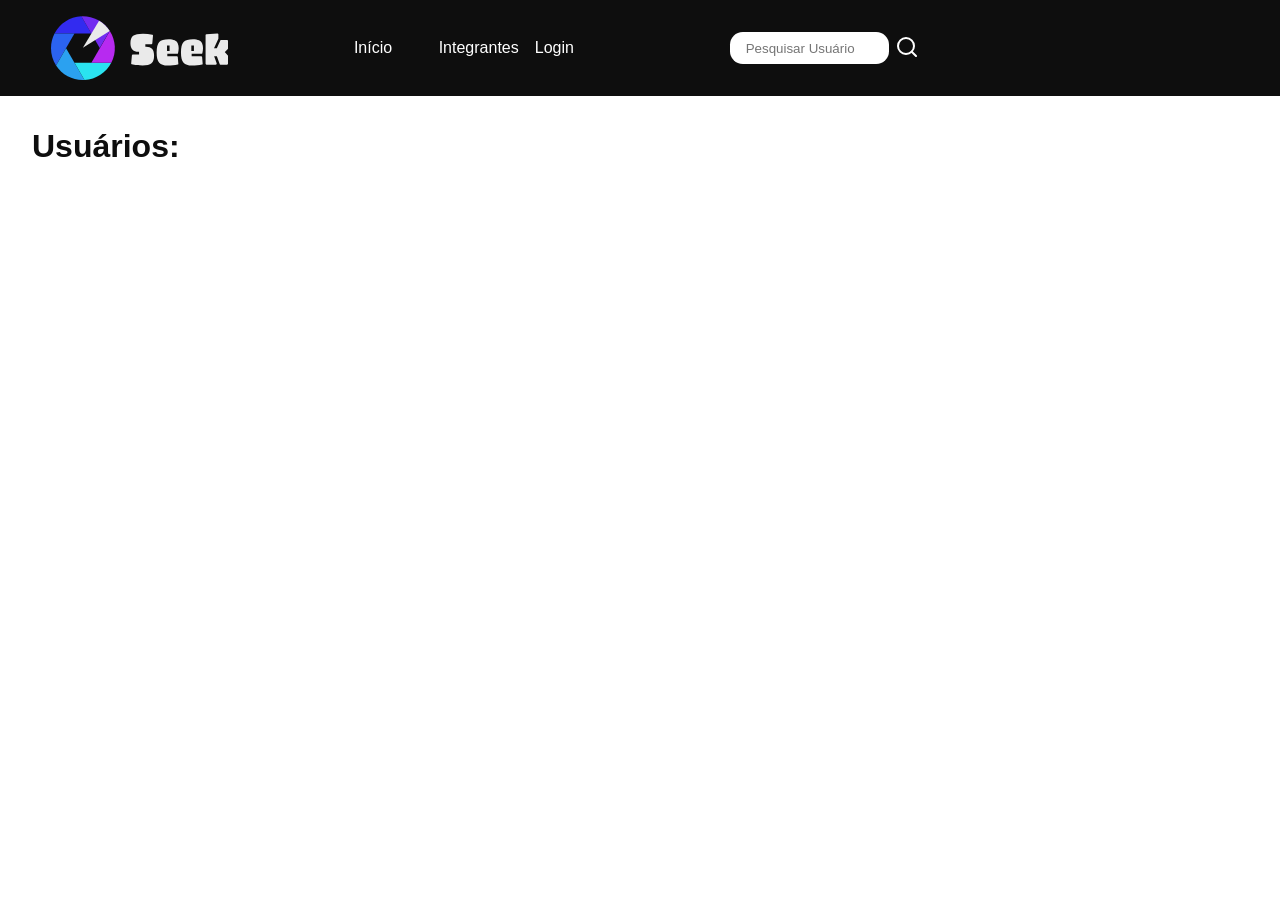
==== index.html @ e59158ec "Add files via upload" ====
<!DOCTYPE html>
<html lang="pt-br">
<head>
    <meta charset="UTF-8">
    <meta name="viewport" content="width=device-width, initial-scale=1.0">
    <script>
        let endpoint = "https://jsonplaceholder.typicode.com/users";

        async function carregarDados() {
            const response = await fetch(endpoint, {
                method: "GET",
                headers: {
                    "Content-Type": "application/json"
                }
            });
            const data = await response.json();

            const container = document.getElementById("dados-container");
            data.forEach(user => {
                const userDiv = document.createElement("div");
                userDiv.innerHTML = `
                    <p>Nome: ${user.name}</p>
                    <p>Apelido: ${user.username}</p>
                    <p>Email: ${user.email}</p>
                    <div class="btn-container">
                        <button><a href="editarPerfil.html">Editar</a></button>
                        <button>Excluir</button>
                    </div>
                `;
                container.appendChild(userDiv);
            });
        }

        window.onload = carregarDados;
    </script>
    <link rel="stylesheet" href="/css/style.css">
    <title>Início</title>
</head>

<body>
    
    <header>

        <div class="logoSite">
            <a href="index.html">
                <img src="/img/Logo.svg" alt="Logo">
            </a>
        </div>

        <nav>

            <div>
                <a href="index.html">Início</a>
            </div>

            <div>
                <a href="integrantes.html">Integrantes</a>
            </div>

            <div>
                <a href="login.html">Login</a>
            </div>

        </nav>

        <div id="pesquisar">

            <form class="formSearch" action="#">
                <input type="search" name="tipo" placeholder="Pesquisar Usuário">
                <button><img src="/img/search2.svg" alt="Lupa"></button>
            </form>

        </div>

    </header>

    <main class="mainIndex">

        <h1>Usuários:</h1>
        <div id="dados-container"></div>

    </main>

</body>
</html>
---- css/style.css ----
:root {
    --cinzaBase: rgb(220, 220, 220);

    --cinzaBasee: rgb(158, 158, 158);

    --cinzaBasec: rgb(215, 214, 214);

    --laranjaBase: rgb(228, 95, 16);

    --brancoBase: rgb(255, 255, 255);

    --preto: #0E0E0E;

    --azulBase: #2B63F0;

    --azulBasee: #00008b;

    --azulBasec: rgb(116, 84, 233);

    --azulDesq: #322BF0;

    --roxobase: #942af1;

    --roxoc: rgb(172, 161, 210);

    --branco: #f3f3f3;

    --vermelhom: #EF0000;

    --ModoEscuroBase: #1F1F1F;
    --ModoEscuroFilt: #131313;
    --ModoEscuroMesc: #656565;
    --ModoEscuroMesc2: #555555;

    --ModoEscuroFontV: #5AB3FF;
    --ModoEscuroFontC: #E197FF;
}

* {
    margin: 0;
    padding: 0;
    box-sizing: border-box;
    font-family: Arial, Helvetica, sans-serif;
}

body {
    min-height: 100vh;
    display: flex;
    flex-direction: column;
    overflow-x: hidden;
}

a {
    text-decoration: none;
    color: var(--brancoBase);
}

/* header */

header {
    background-color: var(--preto);
    padding: 1rem;
    height: 6rem;
    display: flex;
    justify-content: space-around;
    align-items: center;
    gap: 3.5rem;
}

header .logoSite,
header .logoSite a,
header .logoSite a img {
    height: 100%;
}

header nav {
    display: flex;
    align-items: center;
    width: 20%;
    gap: 1rem;
}

header nav a:hover {
    color: var(--azulBase);
    transform: translateY(-0.2rem);
}

header nav div {
    width: 10rem;
}

header #pesquisar,
.formSearch {
    width: 40%;
    height: 100%;
    display: flex;
    align-items: center;
    gap: 0.5rem;
    position: relative;
}

header #pesquisar input {
    border: none;
    outline: none;
    width: 80%;
    height: 50%;
    border-radius: 0.8rem;
    padding: 1rem;
}

header #pesquisar button {
    border: none;
    background: none;
    cursor: pointer;
}

/* main */

main {
    height: auto;
    display: flex;
    flex-direction: column;
    align-items: center;
    justify-content: center;
}

main h1 {
    align-self: flex-start;
    margin: 2rem;
    color: var(--preto);
}

.mainIndex #dados-container {
    display: grid;
    grid-template-columns: repeat(4, 1fr);
    gap: 1rem;
}

.mainIndex #dados-container div {
    background-color: var(--cinzaBase);
    padding: 1rem;
    border-radius: 20px;
    display: flex;
    flex-direction: column;
    gap: 0.5rem;
}

.mainIndex #dados-container div .btn-container {
    display: flex;
    flex-direction: row;
}

.mainIndex #dados-container div .btn-container button {
    border: none;
    background: none;
    color: var(--vermelhom);
    font-weight: bold;
}

.mainIndex #dados-container div a {
    color: var(--azulBase);
    font-weight: bold;
}

/* Integrantes */

.mainIntegrantes ul {
    list-style-type: none;
    display: flex;
    flex-direction: column;
    align-self: flex-start;
    gap: 0.5rem;
    color: var(--preto);
    margin-left: 3rem;
}

/* Editar Perfil */

.mainEdit {
    height: auto;
    display: flex;
    flex-direction: column;
    align-items: center;
    justify-content: center;
}

.formEdit {
    display: flex;
    justify-content: center;
    align-items: center;
    flex-direction: column;
    background-color: var(--brancoBase);
    box-shadow: rgba(0, 0, 0, 0.35) 0px 5px 15px;
    border-radius: 20px;
    padding: 2rem;
}

.formEdit label {
    align-self: flex-start;
    color: var(--preto);
    font-weight: bold;
}

.modalInput {
    border-radius: 20px;
    border: 1px solid var(--cinzaBasec);
    outline: 0 !important;
    box-sizing: border-box;
    padding: 0.75rem 1rem;
    margin-bottom: 1.5rem;
}

.form-btn {
    width: 100%;
    padding: 0.75rem 1rem;
    font-family: "Lucida Sans", "Lucida Sans Regular", "Lucida Grande", "Lucida Sans Unicode", "Geneva", Verdana, sans-serif;
    border-radius: 20px;
    border: 0 !important;
    outline: 0 !important;
    background: var(--azulDesq);
    color: var(--brancoBase);
    cursor: pointer;
    box-shadow: rgba(0, 0, 0, 0.24) 0 3px 8px;
    display: flex;
    justify-content: center;
    align-items: center;
}
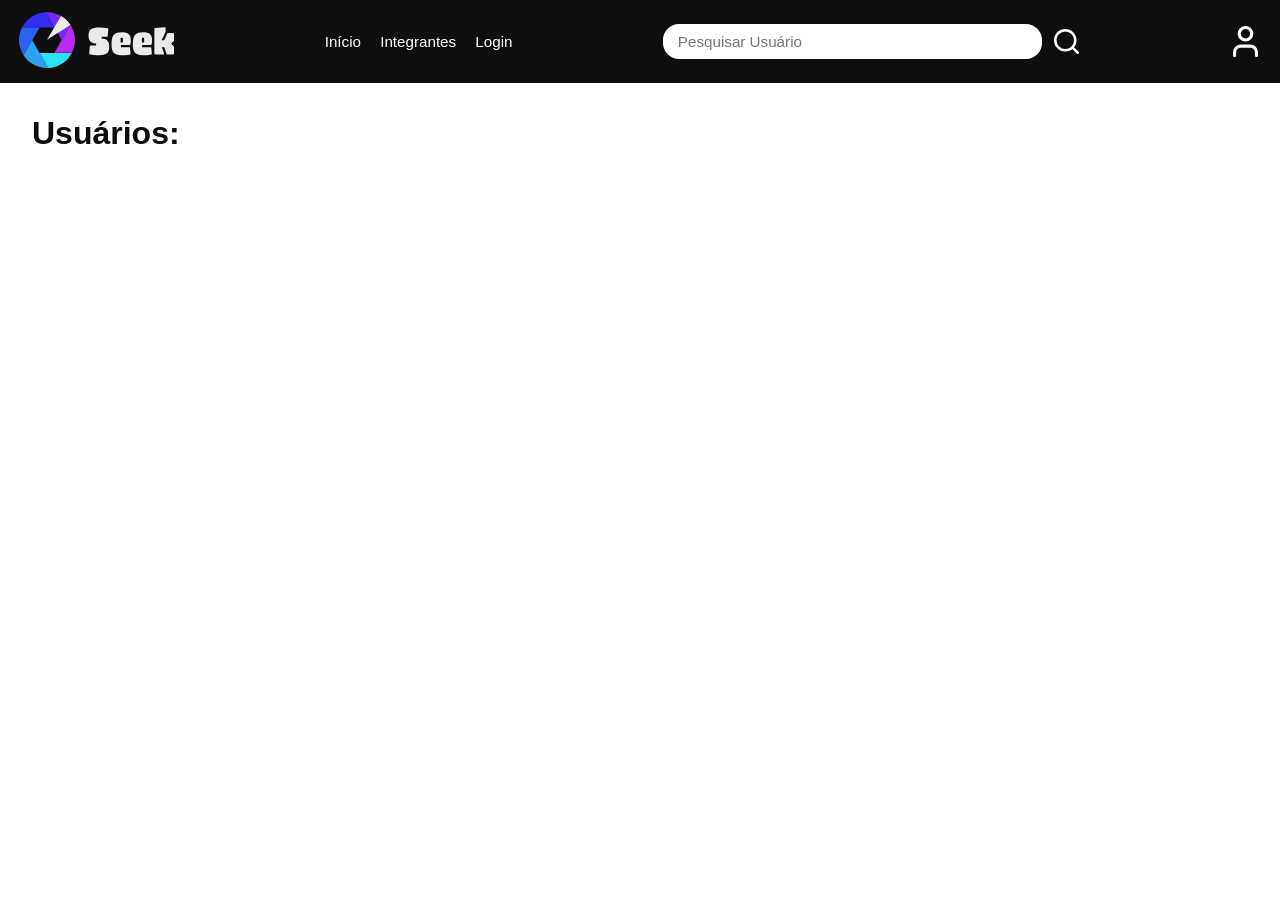
==== commit 4f6a78ac: "Add profile icon and revamp header/styles Add a reusable profile icon and overhaul header/controls s" ====
--- a/index.html
+++ b/index.html
@@ -1,5 +1,6 @@
 <!DOCTYPE html>
 <html lang="pt-br">
+
 <head>
     <meta charset="UTF-8">
     <meta name="viewport" content="width=device-width, initial-scale=1.0">
@@ -23,13 +24,15 @@
                     <p>Apelido: ${user.username}</p>
                     <p>Email: ${user.email}</p>
                     <div class="btn-container">
-                        <button><a href="editarPerfil.html">Editar</a></button>
-                        <button>Excluir</button>
+                        <a class="btn-editar" href="editarPerfil.html">Editar</a>
+                        <button class="btn-excluir">Excluir</button>
                     </div>
                 `;
                 container.appendChild(userDiv);
             });
         }
+
+
 
         window.onload = carregarDados;
     </script>
@@ -38,7 +41,7 @@
 </head>
 
 <body>
-    
+
     <header>
 
         <div class="logoSite">
@@ -72,6 +75,10 @@
 
         </div>
 
+        <div class="perfilIcone" aria-label="Perfil">
+            <img src="/img/user2.svg" alt="Usuário">
+        </div>
+
     </header>
 
     <main class="mainIndex">
@@ -82,4 +89,5 @@
     </main>
 
 </body>
+
 </html>
--- a/css/style.css
+++ b/css/style.css
@@ -59,39 +59,38 @@
 
 header {
     background-color: var(--preto);
-    padding: 1rem;
-    height: 6rem;
-    display: flex;
-    justify-content: space-around;
-    align-items: center;
-    gap: 3.5rem;
-}
-
-header .logoSite,
-header .logoSite a,
-header .logoSite a img {
-    height: 100%;
+    padding: 0 1.2rem;
+    height: 5.2rem;
+    display: flex;
+    justify-content: space-between;
+    align-items: center;
+    gap: 1.25rem;
+}
+
+header .logoSite img {
+    height: 3.5rem;
 }
 
 header nav {
     display: flex;
     align-items: center;
-    width: 20%;
-    gap: 1rem;
+    gap: 1.2rem;
 }
 
 header nav a:hover {
     color: var(--azulBase);
-    transform: translateY(-0.2rem);
-}
-
-header nav div {
-    width: 10rem;
+}
+
+header nav a {
+    font-size: 0.95rem;
+    color: #ffffff;
+    transition: color 0.2s ease;
 }
 
 header #pesquisar,
 .formSearch {
-    width: 40%;
+    width: 26rem;
+    max-width: 100%;
     height: 100%;
     display: flex;
     align-items: center;
@@ -102,16 +101,89 @@
 header #pesquisar input {
     border: none;
     outline: none;
-    width: 80%;
-    height: 50%;
-    border-radius: 0.8rem;
-    padding: 1rem;
+    width: 100%;
+    height: 2.15rem;
+    border-radius: 1rem;
+    padding: 0.5rem 0.9rem;
+    font-size: 0.95rem;
+    color: #2b2b2b;
 }
 
 header #pesquisar button {
     border: none;
     background: none;
     cursor: pointer;
+    display: flex;
+    align-items: center;
+}
+
+header #pesquisar button img {
+    width: 1.6rem;
+    height: 1.6rem;
+    margin-left: 0.25rem;
+}
+
+header .perfilIcone {
+    width: 1.9rem;
+    height: 1.9rem;
+    display: flex;
+    align-items: center;
+    justify-content: center;
+}
+
+header .perfilIcone img {
+    width: 100%;
+    height: 100%;
+    object-fit: contain;
+}
+
+@media (max-width: 1200px) {
+    header {
+        padding: 0 0.85rem;
+        gap: 1rem;
+    }
+
+    header nav {
+        gap: 1.1rem;
+    }
+
+    header nav a {
+        font-size: 0.95rem;
+    }
+
+    header #pesquisar,
+    .formSearch {
+        width: 20rem;
+    }
+}
+
+@media (max-width: 860px) {
+    header {
+        height: auto;
+        padding: 1rem;
+        flex-wrap: wrap;
+        justify-content: center;
+        row-gap: 0.8rem;
+    }
+
+    header .logoSite {
+        height: 4rem;
+    }
+
+    header nav {
+        width: 100%;
+        justify-content: center;
+        flex-wrap: wrap;
+    }
+
+    header #pesquisar,
+    .formSearch {
+        width: min(100%, 34rem);
+    }
+
+    header .perfilIcone {
+        margin-top: 0.2rem;
+    }
 }
 
 /* main */
@@ -137,29 +209,56 @@
 }
 
 .mainIndex #dados-container div {
-    background-color: var(--cinzaBase);
-    padding: 1rem;
-    border-radius: 20px;
-    display: flex;
-    flex-direction: column;
-    gap: 0.5rem;
+    background: linear-gradient(135deg, #f5f5f5 0%, #e8e8e8 100%);
+    padding: 1.5rem 1.5rem 0.5rem 1.5rem;
+    border-radius: 12px;
+    display: flex;
+    flex-direction: column;
+    gap: 0.8rem;
+}
+
+.mainIndex #dados-container div p {
+    font-size: 0.95rem;
+    line-height: 1.4;
+    color: #1a1a1a;
 }
 
 .mainIndex #dados-container div .btn-container {
     display: flex;
-    flex-direction: row;
-}
-
-.mainIndex #dados-container div .btn-container button {
-    border: none;
-    background: none;
-    color: var(--vermelhom);
-    font-weight: bold;
-}
-
-.mainIndex #dados-container div a {
-    color: var(--azulBase);
-    font-weight: bold;
+    flex-direction: column;
+    gap: 0.6rem;
+    margin-top: auto;
+    padding-top: 1.2rem;
+    border-top: 1px solid rgba(0, 0, 0, 0.1);
+}
+
+.mainIndex #dados-container div .btn-container button,
+.mainIndex #dados-container div .btn-container .btn-editar {
+    border: 1px solid #ccc;
+    background: var(--azulBase);
+    cursor: pointer;
+    font-size: 0.9rem;
+    padding: 0.6rem 1rem;
+    transition: transform 0.2s;
+    border-radius: 4px;
+    display: block;
+    text-align: center;
+    color: var(--branco);
+}
+
+.mainIndex #dados-container div .btn-container .btn-excluir {
+    background-color: var(--vermelhom);
+    color: white;
+    border-color: var(--vermelhom);
+}
+
+.mainIndex #dados-container div .btn-container button:hover,
+.mainIndex #dados-container div .btn-container .btn-editar:hover {
+    transform: scale(1.1);
+}
+
+.mainIndex #dados-container div .btn-container .btn-editar {
+    color: var(--branco);
 }
 
 /* Integrantes */
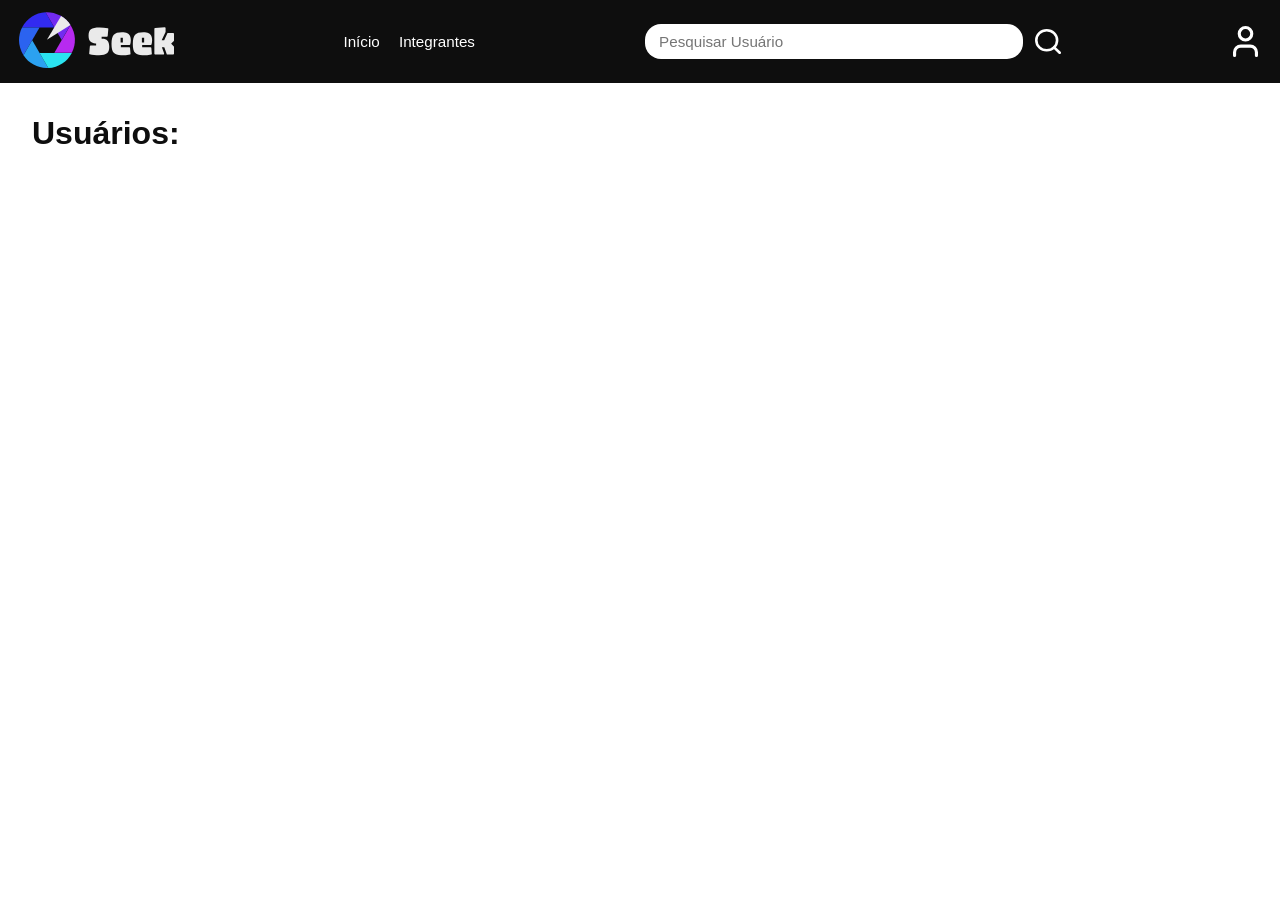
==== commit ab1737a8: "modal" ====
--- a/index.html
+++ b/index.html
@@ -34,7 +34,31 @@
 
 
 
-        window.onload = carregarDados;
+        function configurarModalLogin() {
+            const perfilBtn = document.querySelector(".perfilIcone");
+            const modal = document.getElementById("login-modal");
+            const fecharModal = document.getElementById("fechar-login-modal");
+
+            if (!perfilBtn || !modal || !fecharModal) {
+                return;
+            }
+
+            perfilBtn.addEventListener("click", (event) => {
+                modal.classList.add("ativo");
+                modal.setAttribute("aria-hidden", "false");
+            });
+            fecharModal.addEventListener("click", () => {
+                modal.classList.remove("ativo");
+                modal.setAttribute("aria-hidden", "true");
+            });
+
+
+        }
+
+        window.onload = () => {
+            carregarDados();
+            configurarModalLogin();
+        };
     </script>
     <link rel="stylesheet" href="/css/style.css">
     <title>Início</title>
@@ -60,9 +84,9 @@
                 <a href="integrantes.html">Integrantes</a>
             </div>
 
-            <div>
+            <!-- <div>
                 <a href="login.html">Login</a>
-            </div>
+            </div> -->
 
         </nav>
 
@@ -75,9 +99,9 @@
 
         </div>
 
-        <div class="perfilIcone" aria-label="Perfil">
+        <button class="perfilIcone" aria-label="Perfil" type="button">
             <img src="/img/user2.svg" alt="Usuário">
-        </div>
+        </button>
 
     </header>
 
@@ -88,6 +112,14 @@
 
     </main>
 
+    <div id="login-modal" class="login-modal-overlay" aria-hidden="true">
+        <div class="login-modal" role="dialog" aria-modal="true" aria-labelledby="login-modal-texto">
+            <button id="fechar-login-modal" class="login-modal-close" type="button" aria-label="Fechar">x</button>
+            <p id="login-modal-texto">Voce ainda nao fez login.</p>
+            <a class="login-modal-link" href="login.html">Clique aqui para fazer login</a>
+        </div>
+    </div>
+
 </body>
 
 </html>
--- a/css/style.css
+++ b/css/style.css
@@ -129,12 +129,84 @@
     display: flex;
     align-items: center;
     justify-content: center;
+    border: none;
+    background: none;
+    padding: 0;
+    cursor: pointer;
 }
 
 header .perfilIcone img {
     width: 100%;
     height: 100%;
     object-fit: contain;
+}
+
+header .perfilIcone:hover {
+    opacity: 0.85;
+}
+
+.login-modal-overlay {
+    position: fixed;
+    top: 5.9rem;
+    right: 1rem;
+    display: none;
+    z-index: 1000;
+}
+
+.login-modal-overlay[aria-hidden="true"] {
+    pointer-events: none;
+}
+
+.login-modal-overlay[aria-hidden="false"] {
+    pointer-events: auto;
+    z-index: 1000;
+}
+
+.login-modal-overlay.ativo {
+    display: block;
+}
+
+.login-modal {
+    width: min(330px, calc(100vw - 2rem));
+    background: var(--brancoBase);
+    border-radius: 12px;
+    padding: 1rem 1rem 0.9rem;
+    border: 1px solid rgba(0, 0, 0, 0.12);
+    box-shadow: 0 12px 24px rgba(0, 0, 0, 0.22);
+    position: relative;
+    display: flex;
+    flex-direction: column;
+    gap: 0.65rem;
+}
+
+.login-modal p {
+    color: var(--preto);
+    font-size: 1rem;
+    line-height: 1.4;
+}
+
+.login-modal-link {
+    color: var(--azulBase);
+    font-weight: bold;
+}
+
+.login-modal-close {
+    position: absolute;
+    right: 0.5rem;
+    top: 0.4rem;
+    border: none;
+    background: none;
+    color: #666;
+    font-size: 1.2rem;
+    cursor: pointer;
+}
+
+@media (max-width: 560px) {
+    .login-modal-overlay {
+        top: auto;
+        bottom: 0.75rem;
+        right: 0.75rem;
+    }
 }
 
 @media (max-width: 1200px) {
@@ -186,6 +258,42 @@
     }
 }
 
+@media (max-width: 560px) {
+    header {
+        padding: 0.75rem;
+        row-gap: 0.6rem;
+    }
+
+    header .logoSite img {
+        height: 2.8rem;
+    }
+
+    header nav {
+        gap: 0.8rem;
+    }
+
+    header nav a {
+        font-size: 0.9rem;
+    }
+
+    header #pesquisar input {
+        height: 2rem;
+        font-size: 0.9rem;
+        padding: 0.45rem 0.8rem;
+    }
+
+    header #pesquisar button img {
+        width: 1.35rem;
+        height: 1.35rem;
+        margin-left: 0.1rem;
+    }
+
+    header .perfilIcone {
+        width: 1.6rem;
+        height: 1.6rem;
+    }
+}
+
 /* main */
 
 main {
@@ -204,8 +312,10 @@
 
 .mainIndex #dados-container {
     display: grid;
-    grid-template-columns: repeat(4, 1fr);
+    grid-template-columns: repeat(4, minmax(220px, 1fr));
     gap: 1rem;
+    width: 100%;
+    padding: 0 1rem 1.5rem;
 }
 
 .mainIndex #dados-container div {
@@ -261,6 +371,37 @@
     color: var(--branco);
 }
 
+@media (max-width: 1100px) {
+    .mainIndex #dados-container {
+        grid-template-columns: repeat(3, minmax(220px, 1fr));
+    }
+}
+
+@media (max-width: 840px) {
+    .mainIndex #dados-container {
+        grid-template-columns: repeat(2, minmax(220px, 1fr));
+    }
+
+    main h1 {
+        margin: 1.5rem 1rem;
+    }
+}
+
+@media (max-width: 560px) {
+    .mainIndex #dados-container {
+        grid-template-columns: 1fr;
+        padding: 0 0.75rem 1rem;
+    }
+
+    .mainIndex #dados-container div {
+        padding: 1.1rem 1rem 0.5rem 1rem;
+    }
+
+    .mainIndex #dados-container div p {
+        font-size: 0.92rem;
+    }
+}
+
 /* Integrantes */
 
 .mainIntegrantes ul {
